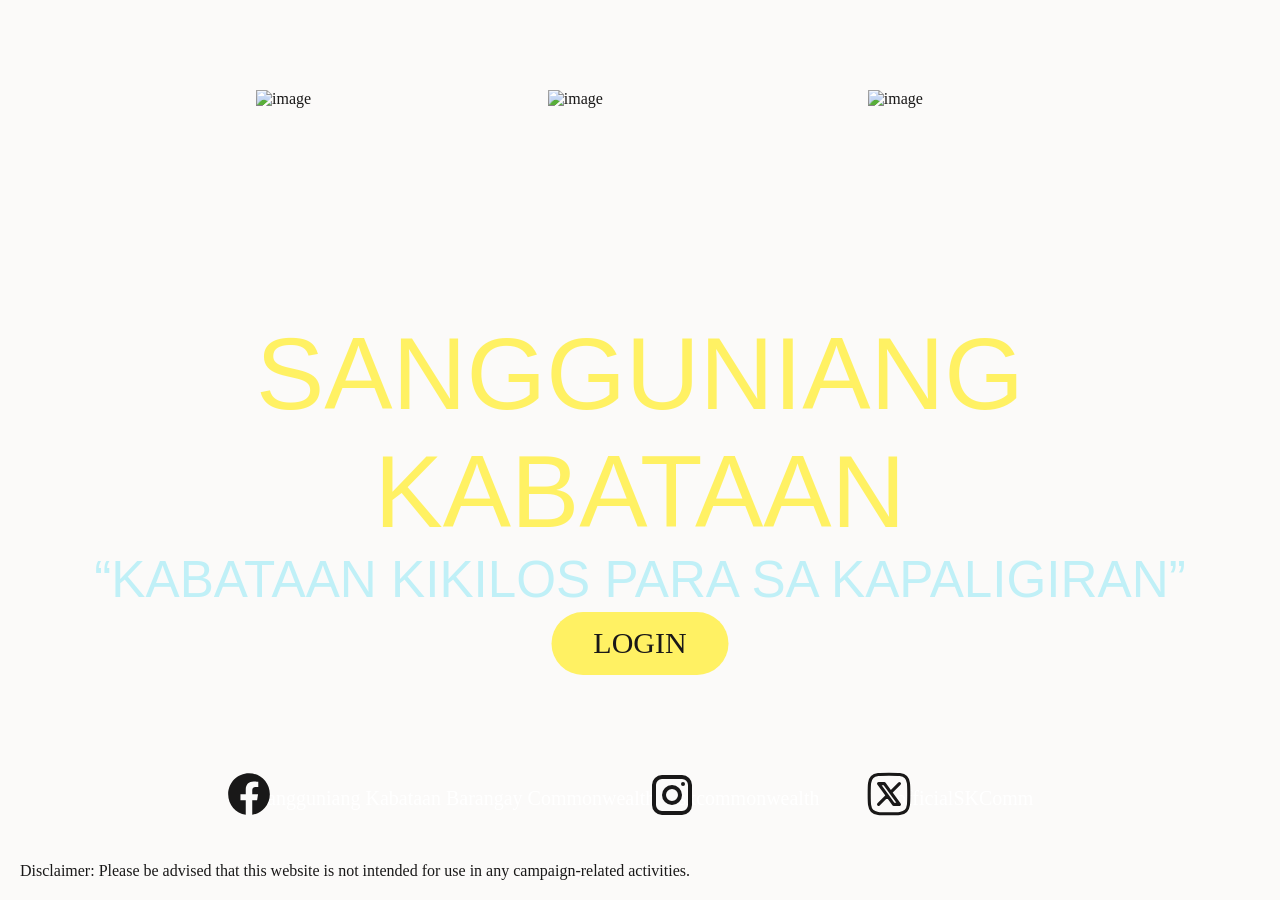
==== index.html @ 0a22e658 "Add files via upload" ====
<!DOCTYPE html>
<html lang="en">
  <head>
    <title>Short Term Pink Toad</title>
    <meta property="og:title" content="Short Term Pink Toad" />
    <meta name="viewport" content="width=device-width, initial-scale=1.0" />
    <meta charset="utf-8" />
    <meta property="twitter:card" content="summary_large_image" />
    <link rel="stylesheet" href="style.css">
    <link href="index.css" rel="stylesheet" />
</head>

  <body>
    
    <div>
      <header class="home-container1">
        <div class="home-container2">
          <img
            alt="image"
            src="public/sk logo-200h.png"
            class="home-image1"
          />
          <img
            alt="image"
            src="public/qcu_logo-removebg-preview__2_-removebg-preview-200h.png"
            class="home-image2"
          />
          <img
            alt="image"
            src="public/com. logo-200h.png"
            class="home-image3"
          />
        </div>
        <div class="home-container3">
          <span class="home-text1">SANGGUNIANG KABATAAN</span>
          <span class="home-text2">“KABATAAN KIKILOS PARA SA KAPALIGIRAN”</span>
        </div>
        <a
          href="https://twitter.com/officialSKComm?fbclid=IwZXh0bgNhZW0CMTAAAR1fgmPYajM6Be8-tvFcfg8S5OETl7CdqSSJgJxV6MourbteIe2AiHU6uGs_aem_J-CX8k_RZxBmb6qlRUJvjg"
          target="_blank"
          rel="noreferrer noopener"
          class="home-link1"
        >
          officialSKComm
        </a>
        <a
          href="https://www.facebook.com/tfyd.commonwealth"
          target="_blank"
          rel="noreferrer noopener"
          class="home-link2"
        >
          Sangguniang Kabataan Barangay Commonwealth
        </a>
        <a
          href="https://www.instagram.com/skcommonwealth?fbclid=IwY2xjawIGv2dleHRuA2FlbQIxMAABHTOKkCPDw0CPv0bALGYyMmovyB8H-8J93EN200fqNvVTp-W-q_2V9yIdTg_aem_5ZmsuP99pvzUoUSZVsahCA"
          target="_blank"
          rel="noreferrer noopener"
          class="home-link3"
        >
          skcommonwealth
        </a>
        <svg height="50" width="50" viewBox="0 0 24 24" class="home-icon10">
          <path
            fill="currentColor"
            d="M12 2.04c-5.5 0-10 4.49-10 10.02c0 5 3.66 9.15 8.44 9.9v-7H7.9v-2.9h2.54V9.85c0-2.51 1.49-3.89 3.78-3.89c1.09 0 2.23.19 2.23.19v2.47h-1.26c-1.24 0-1.63.77-1.63 1.56v1.88h2.78l-.45 2.9h-2.33v7a10 10 0 0 0 8.44-9.9c0-5.53-4.5-10.02-10-10.02"
          ></path></svg
        ><svg height="48" width="48" viewBox="0 0 48 48" class="home-icon12">
          <g fill="none">
            <path
              stroke="currentColor"
              stroke-linejoin="round"
              stroke-width="4"
              d="M34 6H14a8 8 0 0 0-8 8v20a8 8 0 0 0 8 8h20a8 8 0 0 0 8-8V14a8 8 0 0 0-8-8Z"
            ></path>
            <path
              stroke="currentColor"
              stroke-linejoin="round"
              stroke-width="4"
              d="M24 32a8 8 0 1 0 0-16a8 8 0 0 0 0 16Z"
            ></path>
            <path
              fill="currentColor"
              d="M35 15a2 2 0 1 0 0-4a2 2 0 0 0 0 4"
            ></path>
          </g></svg
        ><svg height="50" width="50" viewBox="0 0 24 24" class="home-icon17">
          <g
            fill="none"
            stroke="currentColor"
            stroke-linecap="round"
            stroke-linejoin="round"
            stroke-width="1.5"
            color="currentColor"
          >
            <path
              d="M2.5 12c0-4.478 0-6.718 1.391-8.109S7.521 2.5 12.001 2.5c4.478 0 6.717 0 8.108 1.391S21.5 7.521 21.5 12c0 4.478 0 6.718-1.391 8.109S16.479 21.5 12 21.5c-4.478 0-6.717 0-8.109-1.391c-1.39-1.392-1.39-3.63-1.39-8.109"
            ></path>
            <path
              d="m7 17l4.194-4.193M17 7l-4.193 4.194m0 0L9.777 7H7l4.194 5.807m1.613-1.614L17 17h-2.778l-3.028-4.193"
            ></path>
          </g>
        </svg>

        <span class="home-text3">
          Disclaimer: Please be advised that this website is not intended for
          use in any campaign-related activities.
        </span>
        <button type="button" class="home-button button">LOGIN</button>
      </header>
    </div>
  </body>
</html>
---- style.css ----
@font-face {
  font-family: "LeagueSpartan-Thin";
  font-style: normal;
  font-format: truetype;
  font-weight: 400;
  src: url("public/fonts/leaguespartan-variablefont_wght.ttf") ;
}
 
@font-face {
  font-family: "Chewy-Regular";
  font-style: normal;
  font-format: truetype;
  font-weight: 400;
  src: url("public/fonts/chewy-regular.ttf") ;
}
 
:root {
  --dl-size-size-large: 144px;
  --dl-size-size-small: 48px;
  --dl-size-size-medium: 96px;
  --dl-size-size-xlarge: 192px;
  --dl-size-size-xsmall: 16px;
  --dl-space-space-unit: 16px;
  --dl-size-size-xxlarge: 288px;
  --dl-size-size-maxwidth: 1400px;
  --dl-color-theme-accent1: #FFFFFF;
  --dl-color-theme-accent2: #F5D1B0;
  --dl-radius-radius-round: 50%;
  --dl-color-theme-primary1: #BF4408;
  --dl-color-theme-primary2: #E65103;
  --dl-space-space-halfunit: 8px;
  --dl-space-space-sixunits: 96px;
  --dl-space-space-twounits: 32px;
  --dl-radius-radius-radius2: 2px;
  --dl-radius-radius-radius4: 4px;
  --dl-radius-radius-radius8: 8px;
  --dl-space-space-fiveunits: 80px;
  --dl-space-space-fourunits: 64px;
  --dl-color-theme-secondary1: #FFFFFF;
  --dl-color-theme-secondary2: #FBF1EB;
  --dl-space-space-threeunits: 48px;
  --dl-color-theme-neutral-dark: #191818;
  --dl-radius-radius-cardradius: 8px;
  --dl-color-theme-neutral-light: #FBFAF9;
  --dl-radius-radius-imageradius: 8px;
  --dl-radius-radius-inputradius: 24px;
  --dl-radius-radius-buttonradius: 24px;
  --dl-space-space-oneandhalfunits: 24px;
}
 
.button {
  color: var(--dl-color-theme-neutral-dark);
  display: inline-block;
  padding: 0.5rem 1rem;
  border-color: var(--dl-color-theme-neutral-dark);
  border-width: 1px;
  border-radius: 4px;
  background-color: var(--dl-color-theme-neutral-light);
}
 
.input {
  color: var(--dl-color-theme-neutral-dark);
  cursor: auto;
  padding: 0.5rem 1rem;
  border-color: var(--dl-color-theme-neutral-dark);
  border-width: 1px;
  border-radius: 4px;
  background-color: var(--dl-color-theme-neutral-light);
}
 
.textarea {
  color: var(--dl-color-theme-neutral-dark);
  cursor: auto;
  padding: 0.5rem;
  border-color: var(--dl-color-theme-neutral-dark);
  border-width: 1px;
  border-radius: 4px;
  background-color: var(--dl-color-theme-neutral-light);
}
 
.list {
  width: 100%;
  margin: 1em 0px 1em 0px;
  display: block;
  padding: 0px 0px 0px 1.5rem;
  list-style-type: none;
  list-style-position: outside;
}
 
.list-item {
  display: list-item;
}
 
.teleport-show {
  display: flex !important;
  transform: none !important;
}
 
.thq-input {
  color: var(--dl-color-theme-neutral-dark);
  cursor: auto;
  outline: none;
  padding: 0.5rem 1rem;
  align-self: stretch;
  text-align: center;
  border-color: var(--dl-color-theme-neutral-dark);
  border-width: 1px;
  border-radius: var(--dl-radius-radius-inputradius);
  background-color: var(--dl-color-theme-neutral-light);
}
 
.thq-input:focus {
  outline: 1px solid var(--dl-color-theme-primary1);
}
 
.thq-button-filled {
  gap: var(--dl-space-space-halfunit);
  fill: var(--dl-color-theme-secondary1);
  color: var(--dl-color-theme-secondary1);
  cursor: pointer;
  display: flex;
  transition: 0.3s;
  align-items: center;
  font-weight: bold;
  padding-top: var(--dl-space-space-halfunit);
  white-space: nowrap;
  border-color: var(--dl-color-theme-primary1);
  border-width: 1px;
  padding-left: var(--dl-space-space-oneandhalfunits);
  border-radius: var(--dl-radius-radius-buttonradius);
  padding-right: var(--dl-space-space-oneandhalfunits);
  padding-bottom: var(--dl-space-space-halfunit);
  justify-content: center;
  background-color: var(--dl-color-theme-primary1);
}
 
.thq-button-filled:hover {
  fill: var(--dl-color-theme-secondary2);
  color: var(--dl-color-theme-secondary2);
  border-color: var(--dl-color-theme-primary2);
  background-color: var(--dl-color-theme-primary2);
}
 
.thq-button-outline {
  gap: var(--dl-space-space-halfunit);
  fill: var(--dl-color-theme-primary1);
  color: var(--dl-color-theme-primary1);
  border: 1px solid;
  cursor: pointer;
  display: flex;
  transition: 0.3s;
  align-items: center;
  font-weight: bold;
  padding-top: var(--dl-space-space-halfunit);
  white-space: nowrap;
  border-color: var(--dl-color-theme-primary1);
  padding-left: var(--dl-space-space-oneandhalfunits);
  border-radius: var(--dl-radius-radius-buttonradius);
  padding-right: var(--dl-space-space-oneandhalfunits);
  padding-bottom: var(--dl-space-space-halfunit);
  justify-content: center;
}
 
.thq-button-outline:hover {
  fill: var(--dl-color-theme-secondary2);
  color: var(--dl-color-theme-secondary2);
  border-color: var(--dl-color-theme-primary2);
  background-color: var(--dl-color-theme-primary2);
}
 
.thq-button-flat {
  gap: var(--dl-space-space-halfunit);
  fill: var(--dl-color-theme-primary1);
  color: var(--dl-color-theme-primary1);
  cursor: pointer;
  display: flex;
  transition: 0.3s;
  align-items: center;
  font-weight: bold;
  padding-top: var(--dl-space-space-halfunit);
  white-space: nowrap;
  border-color: transparent;
  border-width: 1px;
  padding-left: var(--dl-space-space-oneandhalfunits);
  border-radius: var(--dl-radius-radius-buttonradius);
  padding-right: var(--dl-space-space-oneandhalfunits);
  padding-bottom: var(--dl-space-space-halfunit);
  justify-content: center;
}
 
.thq-button-flat:hover {
  fill: var(--dl-color-theme-secondary1);
  color: var(--dl-color-theme-secondary1);
  border-color: var(--dl-color-theme-primary2);
  background-color: var(--dl-color-theme-primary2);
}
 
.thq-heading-1 {
  font-size: 48px;
  font-family: STIX Two Text;
  font-weight: 700;
  line-height: 1.5;
}
 
.thq-heading-2 {
  font-size: 35px;
  font-family: STIX Two Text;
  font-weight: 600;
  line-height: 1.5;
}
 
.thq-heading-3 {
  font-size: 26px;
  font-family: STIX Two Text;
  font-weight: 600;
  line-height: 1.5;
}
 
.thq-body-large {
  font-size: 18px;
  font-family: Noto Sans;
  line-height: 1.5;
}
 
.thq-body-small {
  font-size: 16px;
  font-family: Noto Sans;
  line-height: 1.5;
}
 
.thq-team-image-round {
  width: 80px;
  height: 80px;
  object-fit: cover;
  border-radius: 50%;
}
 
.thq-section-padding {
  width: 100%;
  display: flex;
  padding: var(--dl-space-space-fiveunits);
  position: relative;
  align-items: center;
  flex-direction: column;
}
 
.thq-section-max-width {
  width: 100%;
  max-width: var(--dl-size-size-maxwidth);
}
 
.thq-img-ratio-1-1 {
  width: 100%;
  object-fit: cover;
  aspect-ratio: 1/1;
  border-radius: var(--dl-radius-radius-imageradius);
}
 
.thq-img-ratio-16-9 {
  width: 100%;
  object-fit: cover;
  aspect-ratio: 16/9;
  border-radius: var(--dl-radius-radius-imageradius);
}
 
.thq-img-ratio-4-3 {
  width: 100%;
  object-fit: cover;
  aspect-ratio: 4/3;
  border-radius: var(--dl-radius-radius-imageradius);
}
 
.thq-img-ratio-4-6 {
  width: 100%;
  object-fit: cover;
  aspect-ratio: 4/6;
  border-radius: var(--dl-radius-radius-imageradius);
}
 
.thq-img-round {
  width: 100%;
  border-radius: var(--dl-radius-radius-round);
}
 
.thq-flex-column {
  gap: var(--dl-space-space-twounits);
  display: flex;
  overflow: hidden;
  position: relative;
  align-items: center;
  flex-direction: column;
}
 
.thq-flex-row {
  gap: var(--dl-space-space-twounits);
  display: flex;
  overflow: hidden;
  position: relative;
  align-items: center;
}
 
.thq-grid-6 {
  display: grid;
  grid-gap: var(--dl-space-space-twounits);
  grid-template-columns: 1fr 1fr 1fr 1fr 1fr 1fr;
}
 
.thq-grid-5 {
  display: grid;
  grid-gap: var(--dl-space-space-twounits);
  grid-template-columns: 1fr 1fr 1fr 1fr 1fr;
}
 
.thq-card {
  gap: var(--dl-space-space-oneandhalfunits);
  display: flex;
  padding: var(--dl-space-space-twounits);
  align-items: stretch;
  border-radius: var(--dl-radius-radius-cardradius);
  flex-direction: column;
}
 
.thq-box-shadow {
  box-shadow: 0px 0px 5px -2px var(--dl-color-theme-neutral-dark);
}
 
.thq-grid-3 {
  display: grid;
  grid-gap: var(--dl-space-space-twounits);
  grid-template-columns: 1fr 1fr 1fr;
}
 
.thq-grid-4 {
  display: grid;
  grid-gap: var(--dl-space-space-twounits);
  grid-template-columns: 1fr 1fr 1fr 1fr;
}
 
.thq-grid-2 {
  width: 100%;
  display: grid;
  grid-gap: var(--dl-space-space-twounits);
  grid-template-columns: 1fr 1fr;
}
 
.thq-checkbox {
  width: var(--dl-size-size-xsmall);
  height: var(--dl-size-size-xsmall);
}
 
.thq-select {
  cursor: pointer;
  appearance: none;
  padding-top: var(--dl-space-space-halfunit);
  padding-left: var(--dl-space-space-unit);
  border-radius: var(--dl-radius-radius-inputradius);
  padding-right: var(--dl-space-space-twounits);
  padding-bottom: var(--dl-space-space-halfunit);
  background-color: var(--dl-color-theme-neutral-light);
  background-image: url('data:image/svg+xml;charset=US-ASCII,%3Csvg width%3D%2220%22 height%3D%2220%22 xmlns%3D%22http%3A//www.w3.org/2000/svg%22 viewBox%3D%220 0 20 20%22 fill%3D%22%23000%22%3E%3Cpath d%3D%22M4.293 7.293a1 1 0 011.414 0L10 11.586l4.293-4.293a1 1 0 111.414 1.414l-5 5a1 1 0 01-1.414 0l-5-5a1 1 0 010-1.414z%22/%3E%3C/svg%3E');
  background-repeat: no-repeat;
  background-position: right 8px center;
}
 
.thq-divider-horizontal {
  width: 100%;
  height: 1px;
  background-color: var(--dl-color-theme-neutral-dark);
}
 
.thq-icon-small {
  width: 24px;
  height: 24px;
}
 
.thq-button-icon {
  fill: var(--dl-color-theme-secondary1);
  padding: 3px;
  transition: 0.3s;
  border-radius: var(--dl-radius-radius-round);
}
 
.thq-button-icon:hover {
  fill: var(--dl-color-theme-secondary2);
}
 
.thq-icon-medium {
  width: var(--dl-size-size-small);
  height: var(--dl-size-size-small);
}
 
.thq-icon-x-small {
  width: var(--dl-size-size-xsmall);
  height: var(--dl-size-size-xsmall);
}
 
.thq-link {
  cursor: pointer;
  display: inline-block;
  overflow: hidden;
  background: linear-gradient(to right, var(--dl-color-theme-primary1) 50%, var(--dl-color-theme-neutral-dark) 50%);
  transition: background-position 300ms ease;
  font-weight: 600;
  background-clip: text;
  background-size: 200% 100%;
  background-position: 100%;
  -webkit-text-fill-color: transparent;
}
 
.thq-link:hover {
  background-position: 0 100%;
}
 
.thq-grid-auto-300 {
  display: grid;
  grid-gap: var(--dl-space-space-oneandhalfunits);
  grid-template-columns: repeat(auto-fit, minmax(300px, 1fr));
}
 
.thq-animated-group-vertical-reverse {
  gap: var(--dl-space-space-unit);
  width: 100%;
  display: flex;
  animation: scroll-y 20s linear infinite;
  align-items: flex-start;
  flex-direction: column;
  justify-content: space-around;
  animation-direction: reverse;
}
 
.thq-animated-group-horizontal-reverse {
  gap: var(--dl-space-space-unit);
  display: flex;
  animation: scroll-x 20s linear infinite;
  min-width: 100%;
  align-items: center;
  flex-shrink: 0;
  justify-content: space-around;
  animation-direction: reverse;
}
 
.thq-animated-group-vertical {
  gap: var(--dl-space-space-unit);
  width: 100%;
  display: flex;
  animation: scroll-y 20s linear infinite;
  align-items: flex-start;
  flex-direction: column;
  justify-content: space-around;
}
 
.thq-animated-group-horizontal {
  gap: var(--dl-space-space-unit);
  display: flex;
  animation: scroll-x 20s linear infinite;
  min-width: 100%;
  align-items: center;
  flex-shrink: 0;
  justify-content: space-around;
}
 
.thq-animated-group-container-vertical {
  gap: var(--dl-space-space-unit);
  display: flex;
  overflow: hidden;
  flex-direction: column;
}
 
.thq-animated-group-container-horizontal {
  gap: var(--dl-space-space-unit);
  display: flex;
  overflow: hidden;
}
 
.thq-mask-image-vertical {
  mask-image: linear-gradient(to bottom, transparent, black 1%, black 99%, transparent);
}
 
.thq-mask-image-horizontal {
  mask-image: linear-gradient(to right, transparent, black 1%, black 99%, transparent);
}
 
.thq-img-scale {
  transition: 0.3s;
}
 
.thq-img-scale:hover {
  scale: 1.05;
}
 
.thq-animated-card-bg-1 {
  width: 100%;
  height: 100%;
  transition: transform 0.3s;
  border-radius: var(--dl-radius-radius-cardradius);
  background-color: var(--dl-color-theme-accent1);
}
 
.thq-animated-card-bg-2 {
  transition: transform 0.3s;
  border-radius: var(--dl-radius-radius-cardradius);
  background-color: var(--dl-color-theme-accent2);
}
 
.thq-button-animated {
  outline: none;
  z-index: 1;
  overflow: hidden;
  position: relative;
  border-width: 2px;
}
 
.thq-input::placeholder {
  text-align: center;
  vertical-align: middle;
}
 
.thq-animated-group-container-vertical:hover div {
  animation-play-state: paused;
}
 
.thq-animated-group-container-horizontal:hover div {
  animation-play-state: paused;
}
 
.thq-animated-card-bg-2:has([data-animated="true"]:hover) {
  transform: translate3d(0px, 0px, 0px) scale3d(1, 1, 1) rotateX(0deg) rotateY(0deg) rotateZ(3deg) skew(0deg, 0deg);
}
 
.thq-animated-card-bg-1:has([data-animated="true"]:hover) {
  transform: translate3d(0px, 0px, 0px) scale3d(1, 1, 1) rotateX(0deg) rotateY(0deg) rotateZ(-6deg) skew(0deg, 0deg);
}
 
.thq-button-animated:before {
  top: 0;
  left: -20%;
  color: var(--dl-color-theme-neutral-light);
  width: 200%;
  height: 101%;
  content: "";
  z-index: 1;
  position: absolute;
  transform: scaleX(0);
  transition: transform 0.5s;
  border-radius: var(--dl-radius-radius-buttonradius);
  background-color: var(--dl-color-theme-neutral-dark);
  transform-origin: 0 0;
  transition-timing-function: cubic-bezier(0.5, 1.6, 0.4, 0.7);
}
 
.thq-button-animated:hover::before {
  color: var(--dl-color-theme-neutral-light);
  z-index: -1;
  transform: scaleX(1);
}
 
.Content {
  font-size: 16px;
  font-family: Inter;
  font-weight: 400;
  line-height: 1.15;
  text-transform: none;
  text-decoration: none;
}
 
@media(max-width: 991px) {
  .thq-grid-4 {
    grid-template-columns: 1fr 1fr 1fr;
  }
}
 
@media(max-width: 767px) {
  .thq-section-padding {
    padding: var(--dl-space-space-threeunits);
  }
  .thq-flex-column {
    gap: var(--dl-space-space-oneandhalfunits);
  }
  .thq-flex-row {
    gap: var(--dl-space-space-oneandhalfunits);
  }
  .thq-grid-6 {
    grid-gap: var(--dl-space-space-oneandhalfunits);
    grid-template-columns: 1fr 1fr 1fr;
  }
  .thq-grid-5 {
    grid-gap: var(--dl-space-space-oneandhalfunits);
    grid-template-columns: 1fr 1fr 1fr;
  }
  .thq-card {
    padding: var(--dl-space-space-oneandhalfunits);
  }
  .thq-grid-3 {
    grid-gap: var(--dl-space-space-oneandhalfunits);
    grid-template-columns: 1fr 1fr;
  }
  .thq-grid-4 {
    grid-gap: var(--dl-space-space-oneandhalfunits);
    flex-direction: row;
    grid-template-columns: 1fr 1fr;
  }
  .thq-grid-2 {
    grid-gap: var(--dl-space-space-oneandhalfunits);
    grid-template-columns: 1fr;
  }
  .thq-img-scale {
    width: 100%;
  }
}
 
@media(max-width: 479px) {
  .thq-section-padding {
    padding: var(--dl-space-space-oneandhalfunits);
  }
  .thq-flex-column {
    gap: var(--dl-space-space-unit);
  }
  .thq-flex-row {
    gap: var(--dl-space-space-unit);
  }
  .thq-grid-6 {
    grid-gap: var(--dl-space-space-unit);
    grid-template-columns: 1fr 1fr;
  }
  .thq-grid-5 {
    grid-gap: var(--dl-space-space-unit);
    grid-template-columns: 1fr 1fr;
  }
  .thq-grid-3 {
    grid-gap: var(--dl-space-space-unit);
    align-items: center;
    grid-template-columns: 1fr;
  }
  .thq-grid-4 {
    grid-gap: var(--dl-space-space-unit);
    align-items: center;
    flex-direction: column;
    grid-template-columns: 1fr;
  }
  .thq-grid-2 {
    grid-gap: var(--dl-space-space-unit);
  }
  .thq-grid-auto-300 {
    grid-template-columns: 1fr;
  }
}
---- index.css ----
html {  line-height: 1.15;}
 body {  margin: 0;}* {  box-sizing: border-box;  border-width: 0;  border-style: solid;  -webkit-font-smoothing: antialiased;}
 p,li,ul,pre,div,h1,h2,h3,h4,h5,h6,figure,blockquote,figcaption {  margin: 0;  padding: 0;}
 button {  background-color: transparent;}button,input,optgroup,select,textarea {  font-family: inherit;  font-size: 100%;  line-height: 1.15;  margin: 0;}
 button,select {  text-transform: none;}button,[type="button"],[type="reset"],[type="submit"] {  -webkit-appearance: button;  color: inherit;}
 button::-moz-focus-inner,[type="button"]::-moz-focus-inner,[type="reset"]::-moz-focus-inner,[type="submit"]::-moz-focus-inner {  border-style: none;  padding: 0;}
 button:-moz-focus,[type="button"]:-moz-focus,[type="reset"]:-moz-focus,[type="submit"]:-moz-focus {  outline: 1px dotted ButtonText;}
 a {  color: inherit;  text-decoration: inherit;}input {  padding: 2px 4px;}img {  display: block;}
 details {  display: block;  margin: 0;  padding: 0;}
 summary::-webkit-details-marker {  display: none;}[data-thq="accordion"] [data-thq="accordion-content"]
  {  max-height: 0;  overflow: hidden;  transition: max-height 0.3s ease-in-out;  padding: 0;}[data-thq="accordion"]
   details[data-thq="accordion-trigger"][open] + [data-thq="accordion-content"] {  max-height: 1000vh;}
   details[data-thq="accordion-trigger"][open] summary [data-thq="accordion-icon"] {  transform: rotate(180deg);}
 html { scroll-behavior: smooth  }

html {
        font-family: Inter;
        font-size: 16px;
      }


body {
        font-weight: 400;
        font-style:normal;
        text-decoration: none;
        text-transform: none;
        letter-spacing: normal;
        line-height: 1.15;
        color: var(--dl-color-theme-neutral-dark);
        background: var(--dl-color-theme-neutral-light);

        fill: var(--dl-color-theme-neutral-dark);
      }



.home-container1 {
  width: 100%;
  min-height: 100vh;
  display: grid;
  place-items: end start;
  background-size: cover;
  background-image: url("public/background-1500w.jpg");
  background-repeat: no-repeat;
  background-position: center;
  padding: 20px;
}

/* Make container responsive */
.home-container2 {
  top: 10vh;
  left: 50%;
  width: 60%;
  max-width: 834px;
  height: auto;
  position: absolute;
  transform: translateX(-50%);
}

/* Responsive images */
.home-image1,
.home-image2,
.home-image3 {
  width: 11vw;
  max-width: 150px;
  position: absolute;
  object-fit: cover;
}

.home-image1 {
  top: 0;
  right: 2%;
}

.home-image2 {
  top: 0;
  left: 0;
}

.home-image3 {
  top: 0;
  left: 38%;
}

/* Responsive text container */
.home-container3 {
  top: 35vh;
  left: 50%;
  width: 90%;
  max-width: 1435px;
  height: auto;
  display: flex;
  flex-direction: column;
  align-items: center;
  justify-content: center;
  text-align: center;
  position: absolute;
  transform: translateX(-50%);
}

/* Responsive text sizes */
.home-text1 {
  color: #fff163;
  font-size: clamp(2rem, 8vw, 136.9px);
  font-family: "Chewy-Regular", sans-serif;
}

.home-text2 {
  color: #c0f0f7;
  font-size: clamp(1.5rem, 4vw, 60px);
  font-family: "LeagueSpartan-Thin", sans-serif;
}

/* Links positioned at bottom */
.home-link1,
.home-link2,
.home-link3 {
  color: #ffffff;
  font-size: clamp(1rem, 2vw, 20px);
  position: absolute;
  bottom: 10vh;
}

/* Adjust icon positions */
.home-icon10,
.home-icon12,
.home-icon17 {
  position: absolute;
  bottom: 9vh;
}

/* Responsive footer links */
.home-link1 {
  left: 70%;
}

.home-link2 {
  left: 20%;
}

.home-link3 {
  left: 53%;
}

.home-icon17 {
  left: 67.5%;
}

.home-icon10 {
  left: 17.5%;
}

.home-icon12 {
  left: 50.6%;
}


/* Responsive button */
.home-button {
  top: 68vh;
  left: 50%;
  width: 15vw;
  max-width: 177px;
  height: 7vh;
  max-height: 77px;
  font-size: clamp(1rem, 3vw, 30px);
  border: none;
  border-radius: 50px;
  background-color: #fff163;
  position: absolute;
  transform: translateX(-50%);
}

/* Responsive adjustments for smaller screens */
@media (max-width: 1024px) {
  .home-container2 {
    width: 70%;
  }

  .home-image1,
  .home-image2,
  .home-image3 {
    width: 15vw;
  }
}

@media (max-width: 768px) {
  .home-container2 {
    width: 80%;
  }

  .home-image1,
  .home-image2,
  .home-image3 {
    width: 18vw;
  }

  .home-container3 {
    top: 40vh;
  }

  .home-button {
    top: 55vh;
    width: 20vw;
  }


  .home-link2 {
    bottom: 25vh;
  }


  .home-link1 {
    bottom: 19vh;
    left: 11.6vh;
  }


  .home-link3 {
    bottom: 13vh;
    left: 11.6vh;
  }


.home-icon17 {
  bottom: 12vh;
  left: 6vh;
}

.home-icon10 {
  bottom: 24.5vh;
  left: 6vh;
}

.home-icon12 {
  bottom: 18.5vh;
  left: 6vh;
}


@media (max-width: 480px) {
  .home-container2 {
    width: 90%;
  }

  .home-image1,
  .home-image2,
  .home-image3 {
    width: 20vw;
  }

  .home-text1 {
    font-size: 5vw;
  }

  .home-text2 {
    font-size: 3vw;
  }

  .home-button {
    width: 20vw;
    height: 5vh;
  }

  .home-link1,
  .home-link2,
  .home-link3 {
    font-size: 12px;
    bottom: 10vh;
  }
}
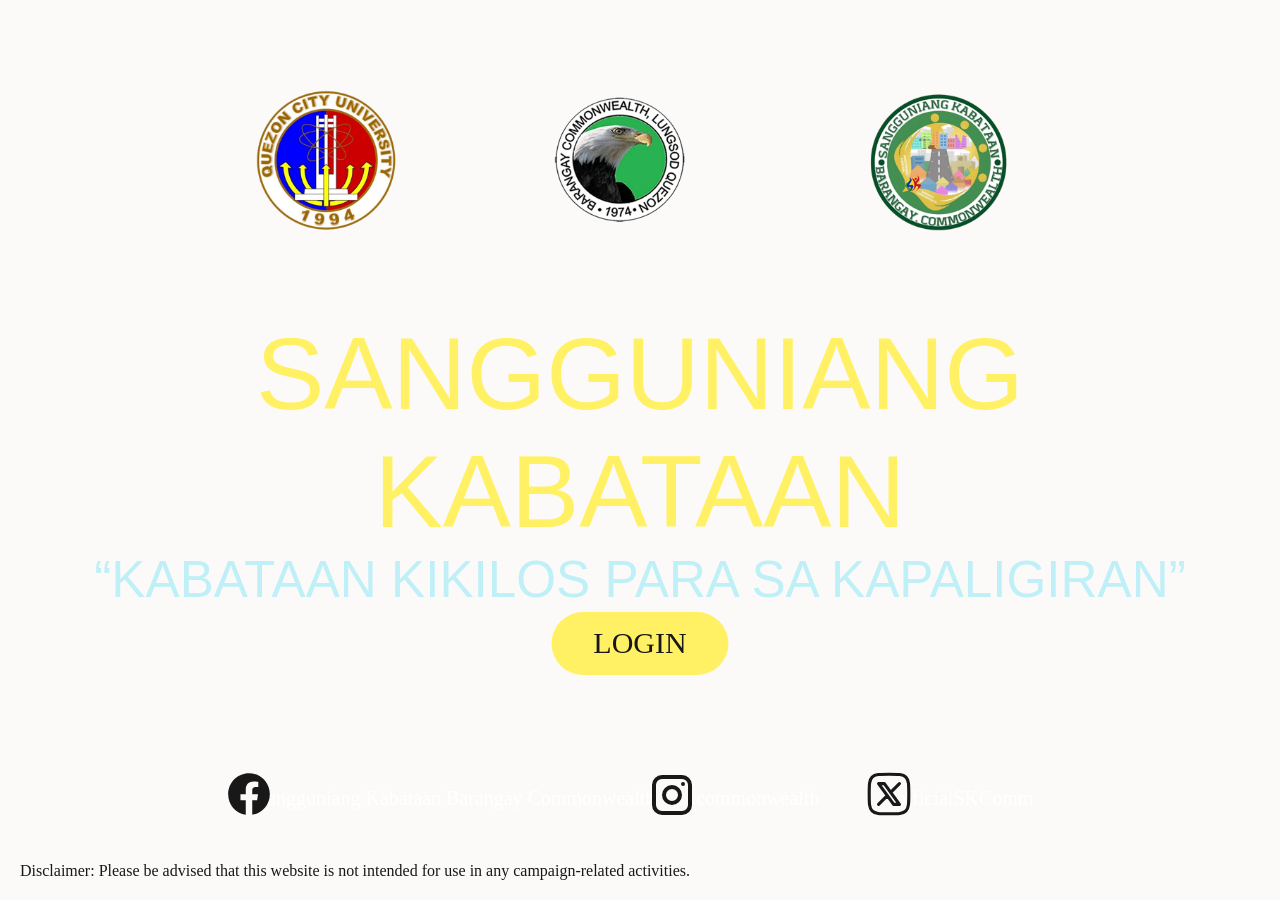
==== commit f0e3e77a: "Update index.html" ====
--- a/index.html
+++ b/index.html
@@ -17,17 +17,17 @@
         <div class="home-container2">
           <img
             alt="image"
-            src="public/sk logo-200h.png"
+            src="sk logo-200h.png"
             class="home-image1"
           />
           <img
             alt="image"
-            src="public/qcu_logo-removebg-preview__2_-removebg-preview-200h.png"
+            src="qcu_logo-removebg-preview__2_-removebg-preview-200h.png"
             class="home-image2"
           />
           <img
             alt="image"
-            src="public/com. logo-200h.png"
+            src="com. logo-200h.png"
             class="home-image3"
           />
         </div>
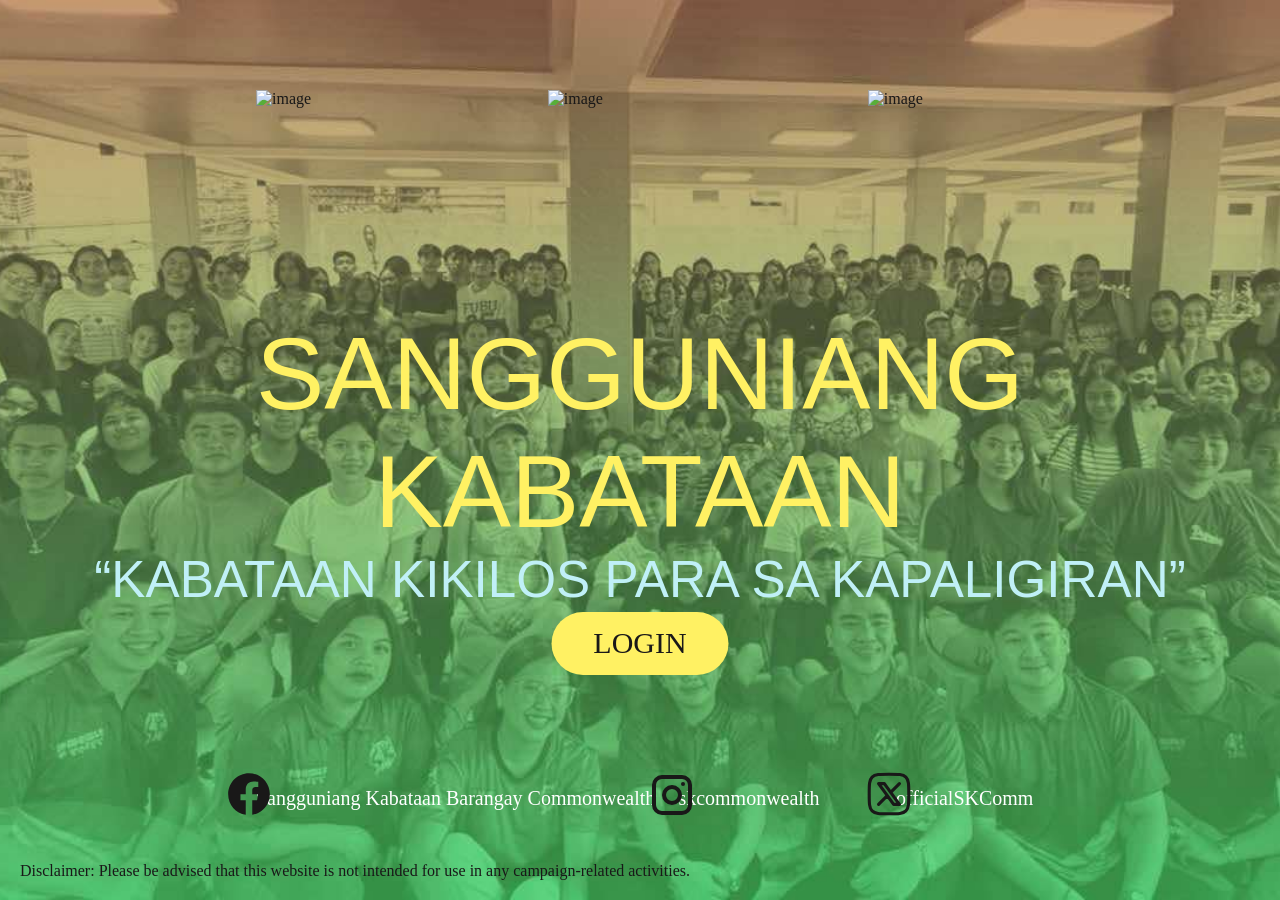
==== commit 88b129e2: "Update index.html" ====
--- a/index.html
+++ b/index.html
@@ -7,7 +7,8 @@
     <meta charset="utf-8" />
     <meta property="twitter:card" content="summary_large_image" />
     <link rel="stylesheet" href="style.css">
-    <link href="index.css" rel="stylesheet" />
+    <link rel="stylesheet" href="index.css">
+
 </head>
 
   <body>
@@ -17,17 +18,13 @@
         <div class="home-container2">
           <img
             alt="image"
-            src="sk logo-200h.png"
+            src="https://raw.githubusercontent.com/username/repository/main/sk logo-200h.png"
             class="home-image1"
           />
+          <img alt="image" src="https://raw.githubusercontent.com/username/repository/main/qcu_logo-removebg-preview__2_-removebg-preview-200h.png" class="home-image2"/>
           <img
             alt="image"
-            src="qcu_logo-removebg-preview__2_-removebg-preview-200h.png"
-            class="home-image2"
-          />
-          <img
-            alt="image"
-            src="com. logo-200h.png"
+            src="https://raw.githubusercontent.com/username/repository/main/com. logo-200h.png"
             class="home-image3"
           />
         </div>
--- a/index.css
+++ b/index.css
@@ -41,7 +41,7 @@
   display: grid;
   place-items: end start;
   background-size: cover;
-  background-image: url("public/background-1500w.jpg");
+  background-image: url("background-1500w.jpg");
   background-repeat: no-repeat;
   background-position: center;
   padding: 20px;
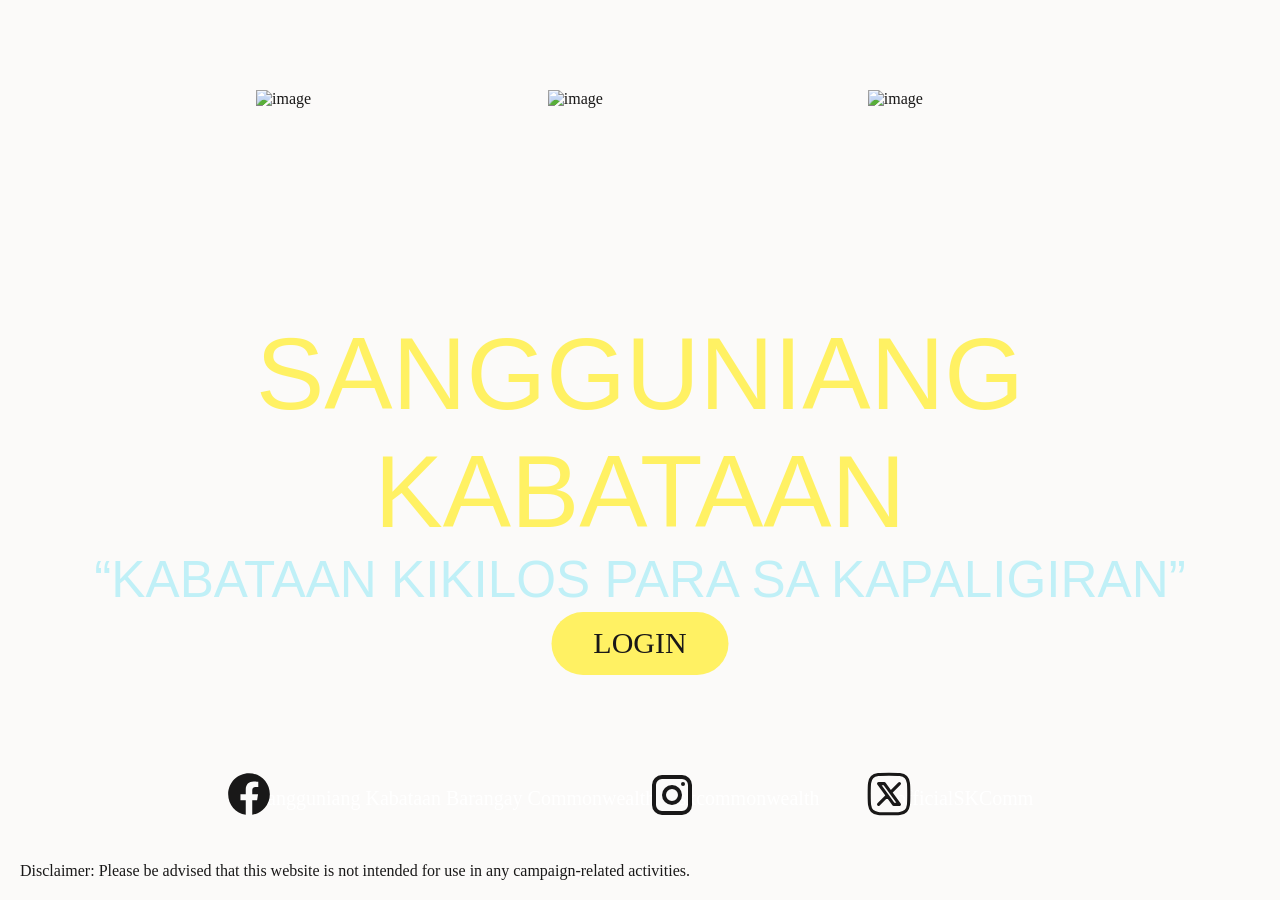
==== commit 621efd45: "Update index.html" ====
--- a/index.html
+++ b/index.html
@@ -18,13 +18,13 @@
         <div class="home-container2">
           <img
             alt="image"
-            src="https://raw.githubusercontent.com/username/repository/main/sk logo-200h.png"
+            src="sk logo.png"
             class="home-image1"
           />
-          <img alt="image" src="https://raw.githubusercontent.com/username/repository/main/qcu_logo-removebg-preview__2_-removebg-preview-200h.png" class="home-image2"/>
+          <img alt="image" src="qcu_logo-removebg-preview__2_-removebg-preview.png" class="home-image2"/>
           <img
             alt="image"
-            src="https://raw.githubusercontent.com/username/repository/main/com. logo-200h.png"
+            src="com. logo.png"
             class="home-image3"
           />
         </div>
--- a/index.css
+++ b/index.css
@@ -41,7 +41,7 @@
   display: grid;
   place-items: end start;
   background-size: cover;
-  background-image: url("background-1500w.jpg");
+  background-image: url("https://raw.githubusercontent.com/username/repository/main/background-1500w.jpg");
   background-repeat: no-repeat;
   background-position: center;
   padding: 20px;
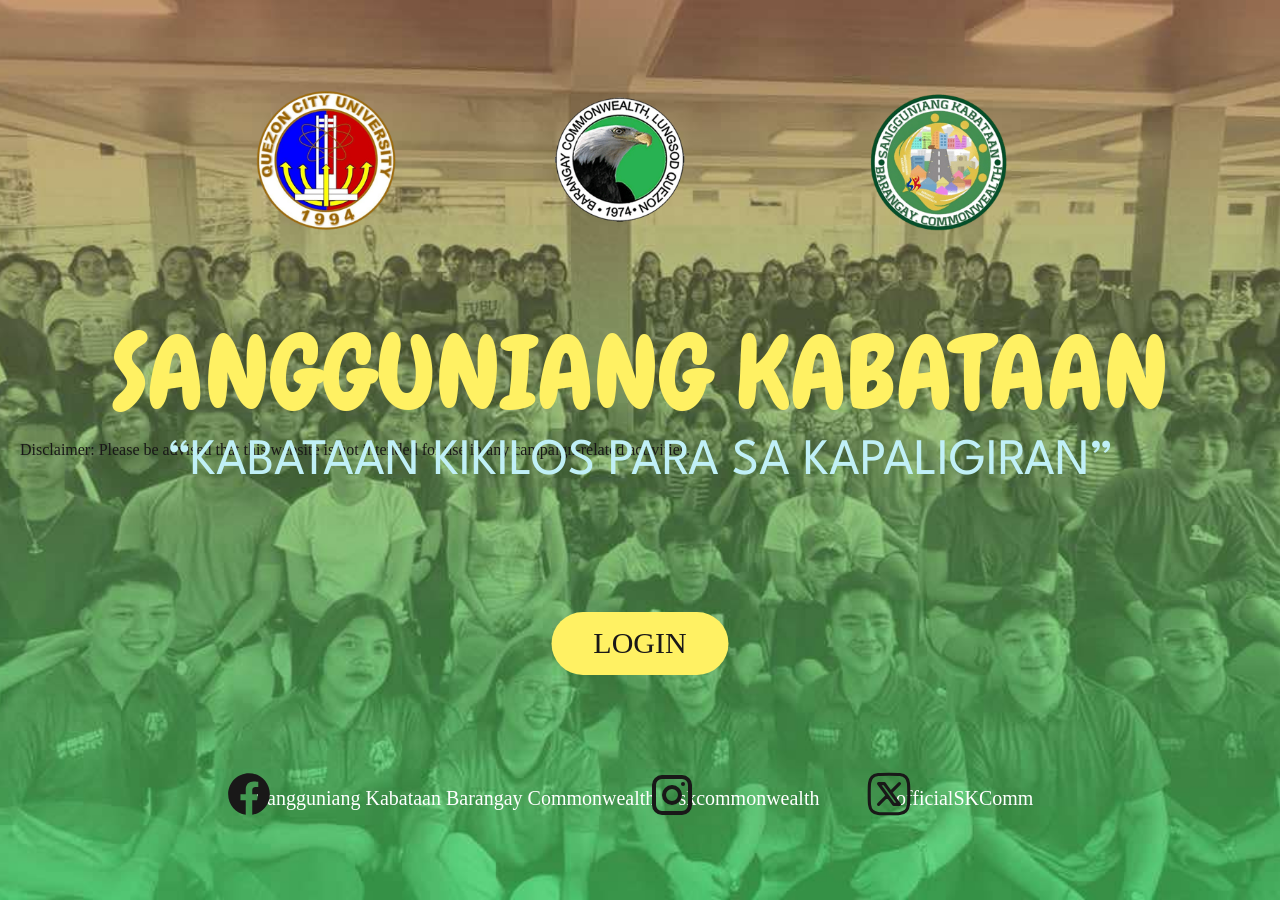
==== commit 9ee59119: "Update index.html" ====
--- a/index.html
+++ b/index.html
@@ -2,7 +2,7 @@
 <html lang="en">
   <head>
     <title>Short Term Pink Toad</title>
-    <meta property="og:title" content="Short Term Pink Toad" />
+    <meta property="og:title" content="KKK-Kabataan Kikilos para sa Kapaligiran" />
     <meta name="viewport" content="width=device-width, initial-scale=1.0" />
     <meta charset="utf-8" />
     <meta property="twitter:card" content="summary_large_image" />
@@ -102,7 +102,7 @@
           Disclaimer: Please be advised that this website is not intended for
           use in any campaign-related activities.
         </span>
-        <button type="button" class="home-button button">LOGIN</button>
+      <a href"https://james0409.github.io/test1/"><button type="button" class="home-button button">LOGIN</button></a>
       </header>
     </div>
   </body>
--- a/style.css
+++ b/style.css
@@ -3,7 +3,7 @@
   font-style: normal;
   font-format: truetype;
   font-weight: 400;
-  src: url("public/fonts/leaguespartan-variablefont_wght.ttf") ;
+  src: url('leaguespartan-variablefont_wght.ttf') ;
 }
  
 @font-face {
@@ -11,7 +11,7 @@
   font-style: normal;
   font-format: truetype;
   font-weight: 400;
-  src: url("public/fonts/chewy-regular.ttf") ;
+  src: url('chewy-regular.ttf') ;
 }
  
 :root {
--- a/index.css
+++ b/index.css
@@ -1,3 +1,19 @@
+
+@font-face {
+  font-family: "LeagueSpartan-Thin";
+  font-style: normal;
+  font-format: truetype;
+  font-weight: 400;
+  src: url('leaguespartan-variablefont_wght.ttf') ;
+}
+ 
+@font-face {
+  font-family: "Chewy-Regular";
+  font-style: normal;
+  font-format: truetype;
+  font-weight: 400;
+  src: url('chewy-regular.ttf') ;
+}
 
  html {  line-height: 1.15;}
  body {  margin: 0;}* {  box-sizing: border-box;  border-width: 0;  border-style: solid;  -webkit-font-smoothing: antialiased;}
@@ -21,19 +37,17 @@
 
 
 body {
-        font-weight: 400;
-        font-style:normal;
-        text-decoration: none;
-        text-transform: none;
-        letter-spacing: normal;
-        line-height: 1.15;
-        color: var(--dl-color-theme-neutral-dark);
-        background: var(--dl-color-theme-neutral-light);
-
-        fill: var(--dl-color-theme-neutral-dark);
-      }
-
-
+  margin: 0;
+  font-weight: 400;
+  font-style: normal;
+  text-decoration: none;
+  text-transform: none;
+  letter-spacing: normal;
+  line-height: 1.15;
+  color: var(--dl-color-theme-neutral-dark);
+  background: var(--dl-color-theme-neutral-light);
+  fill: var(--dl-color-theme-neutral-dark);
+}
 
 .home-container1 {
   width: 100%;
@@ -41,7 +55,7 @@
   display: grid;
   place-items: end start;
   background-size: cover;
-  background-image: url("https://raw.githubusercontent.com/username/repository/main/background-1500w.jpg");
+  background-image: url('background.jpg');
   background-repeat: no-repeat;
   background-position: center;
   padding: 20px;
@@ -251,11 +265,11 @@
   }
 
   .home-text1 {
-    font-size: 5vw;
+    font-size: 15vw;
   }
 
   .home-text2 {
-    font-size: 3vw;
+    font-size: 12vw;
   }
 
   .home-button {
@@ -263,10 +277,19 @@
     height: 5vh;
   }
 
-  .home-link1,
-  .home-link2,
+   .home-link2 {
+    bottom: 90vh;
+  }
+
+
+  .home-link1 {
+    bottom: 19vh;
+    left: 11.6vh;
+  }
+
+
   .home-link3 {
-    font-size: 12px;
-    bottom: 10vh;
-  }
-}
+    bottom: 13vh;
+    left: 11.6vh;
+  }
+}
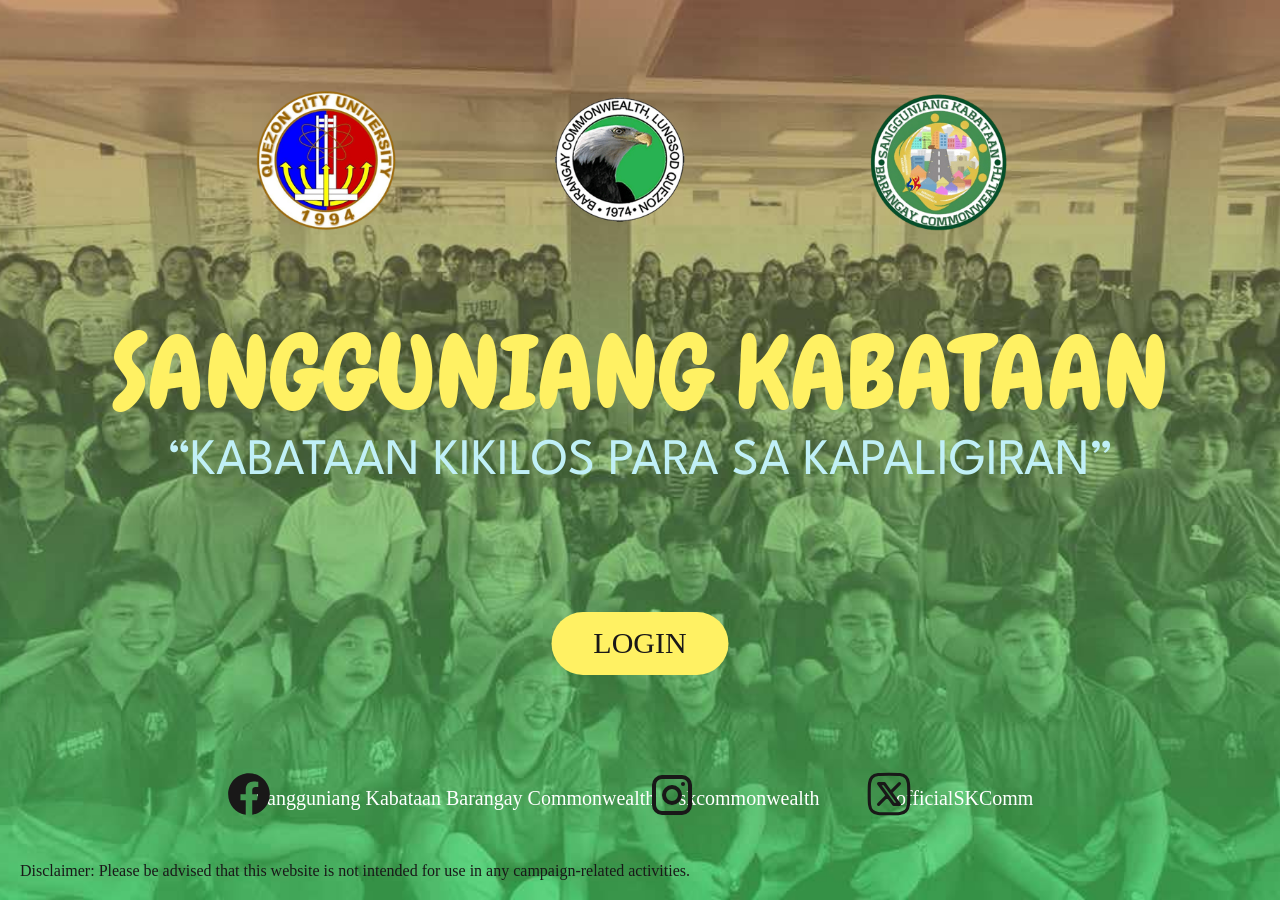
==== commit a2b0571a: "Update index.html" ====
--- a/index.html
+++ b/index.html
@@ -1,7 +1,7 @@
 <!DOCTYPE html>
 <html lang="en">
   <head>
-    <title>Short Term Pink Toad</title>
+    <title>KKK-Kabataan Kikilos para sa Kapaligiran</title>
     <meta property="og:title" content="KKK-Kabataan Kikilos para sa Kapaligiran" />
     <meta name="viewport" content="width=device-width, initial-scale=1.0" />
     <meta charset="utf-8" />
@@ -102,7 +102,7 @@
           Disclaimer: Please be advised that this website is not intended for
           use in any campaign-related activities.
         </span>
-      <a href"https://james0409.github.io/test1/"><button type="button" class="home-button button">LOGIN</button></a>
+      <button type="button" class="home-button button">LOGIN</button>
       </header>
     </div>
   </body>
